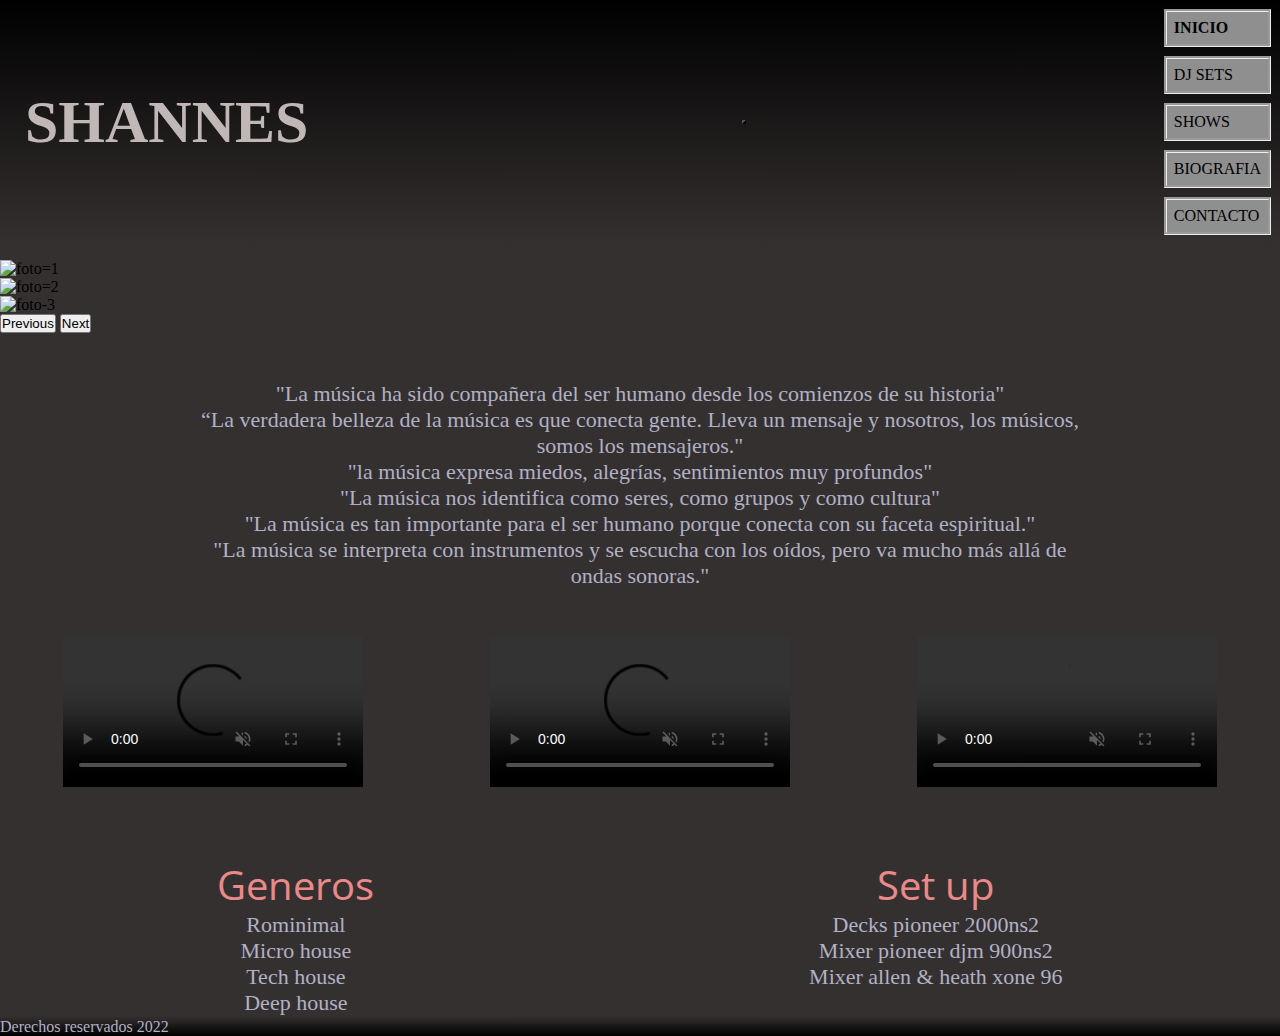
==== index.html @ ba6b16ad "anidado footer2" ====
<!DOCTYPE html>
<html lang="en">

<head>
    <meta charset="UTF-8">
    <meta http-equiv="X-UA-Compatible" content="IE=edge">
    <meta name="viewport" content="width=device-width, initial-scale=1.0">
    <meta name="keywords" content="shannes, shows, clubbing, manija, derechos">
    <meta name="description" content="Proximas presentaciones de Shannes, euro tuor por 5 paises. En cual nos vemos?">
    <link rel="shortcut icon" href="./fotos kyh/icons8-puzle-16.png">
    <script src="https://kit.fontawesome.com/7a9688fd2f.js" crossorigin="anonymous"></script>
    <link rel="stylesheet" href="https://cdnjs.cloudflare.com/ajax/libs/animate.css/4.1.1/animate.min.css" />
    <link href="https://cdn.jsdelivr.net/npm/bootstrap@5.2.0-beta1/dist/css/bootstrap.min.css" rel="stylesheet"
        integrity="sha384-0evHe/X+R7YkIZDRvuzKMRqM+OrBnVFBL6DOitfPri4tjfHxaWutUpFmBp4vmVor" crossorigin="anonymous">
    <link rel="stylesheet" href="./css/style.css">
    <title>Shannes/inicio</title>

</head>

<body>
    <!-- Barra Navegacion -->
    <header class="header">

        <nav class="navbar navbar-expand-lg bg-light ">
            <div class=" container-fluid header__navegacion ">

                <h1 class="animate__animated animate__bounce"><a class=" header__logo" href="./index.html">SHANNES</a>
                </h1>

                <button class="navbar-toggler " type="button" data-bs-toggle="collapse" data-bs-target="#navbarNav"
                    aria-controls="navbarNav" aria-expanded="false" aria-label="Toggle navigation">
                    <span class="navbar-toggler-icon "></span>
                </button>
                <div class="collapse navbar-collapse text-light header__menu row animate__animated animate__lightSpeedInRight"
                    id="navbarNav">
                    <ul class="navbar-nav header__barra">
                        <li class="header__nav-item">
                            <a class="header__nav-link header__barra--active" aria-current="page"
                                href="./index.html">INICIO</a>
                        </li>
                        <li class="header__nav-item">
                            <a class="header__nav-link " href="./djsets.html">DJ SETS</a>
                        </li>
                        <li class="header__nav-item">
                            <a class="header__nav-link " href="./shows.html">SHOWS</a>
                        </li>
                        <li class="header__nav-item">
                            <a class="header__nav-link" href="./biografia.html">BIOGRAFIA</a>
                        <li class="header__nav-item">
                            <a class="header__nav-link" href="./contacto.html">CONTACTO</a>
                        </li>
                    </ul>
                </div>
            </div>
        </nav>
    </header>


    <body>

        <main>

            <section class="container-fluid gx-0  main-index">
                <div id="carouselExampleControlsNoTouching" class="carousel slide container-fluid" data-bs-touch="false"
                    data-bs-interval="false">
                    <div class="carousel-inner">
                        <div class="carousel-item active">
                            <img src="https://res.cloudinary.com/dnrkafnkg/image/upload/v1656567245/shannes91_bxqcqs.jpg"
                                class="d-block w-100" alt="foto=1">
                        </div>
                        <div class="carousel-item">
                            <img src="https://res.cloudinary.com/dnrkafnkg/image/upload/v1656567506/shannes51_q1a0ws.jpg"
                                class="d-block w-100" alt="foto=2">
                        </div>
                        <div class="carousel-item">
                            <img src="https://res.cloudinary.com/dnrkafnkg/image/upload/v1656567294/shannrs_11_jho0bf.jpg"
                                class="d-block w-100" alt="foto-3">
                        </div>
                    </div>
                    <button class="carousel-control-prev" type="button"
                        data-bs-target="#carouselExampleControlsNoTouching" data-bs-slide="prev">
                        <span class="carousel-control-prev-icon" aria-hidden="true"></span>
                        <span class="visually-hidden">Previous</span>
                    </button>
                    <button class="carousel-control-next" type="button"
                        data-bs-target="#carouselExampleControlsNoTouching" data-bs-slide="next">
                        <span class="carousel-control-next-icon" aria-hidden="true"></span>
                        <span class="visually-hidden">Next</span>
                    </button>
                </div>
                <div class="frases">
                    <p>"La música ha sido compañera del ser humano desde los comienzos de su historia"
                        <p> “La verdadera belleza de la música es que conecta gente. Lleva un mensaje y nosotros, los
                            músicos,
                            somos los mensajeros."</p>
                        <p> "la música expresa miedos, alegrías, sentimientos muy profundos"</p>
                        <p> "La música nos identifica como seres, como grupos y como cultura"</p>
                        <p>"La música es tan importante para el ser humano porque conecta con su faceta espiritual."</p>
                        <p>
                            "La música se interpreta con instrumentos y se escucha con los oídos, pero va mucho más allá
                            de
                            ondas sonoras."
                        </p>

                </div>

                <div class="vid">
                    <video class="videos vid1" src="./videos/3f622956-ddf4-4c57-b670-3e4d97fee6c3.MP4" controls
                        muted>video1</video>
                    <video class="videos vid2" src="./videos/VIDEO-2022-04-03-04-55-09.mp4" controls
                        muted>video2</video>
                    <video class="videos vid3" src="./videos/IMG_7445.MOV" controls muted>vide3\</video>
                </div>

            </section>


            <section class="container-fluid gx-0 main-2">

                <div class="div">
                    <section class="generos">
                        <h2 class="sub-generos">Generos</h2>
                        <ul class="listgeneros">
                            <li>Rominimal</li>
                            <li>Micro house</li>
                            <li>Tech house</li>
                            <li>Deep house</li>
                        </ul>
                    </section>
                    <section class="set-up">
                        <h2 class="sub-set-up">Set up</h2>
                        <ul class="list-setup">
                            <li>Decks pioneer 2000ns2</li>
                            <li>Mixer pioneer djm 900ns2 </li>
                            <li>Mixer allen & heath xone 96</li>
                        </ul>
                    </section>
                </div>
            </section>
        </main>

        <footer class="footer">

            <section class="pie">
                <div class="derechos">
                    <i class="fa-solid fa-copyright "></i>
                    <p class="parrafo">Derechos reservados 2022</p>
                </div>
                <div class="div-redes">
                    <ul class="redes">
                        <li class="facebook"> <a class="face" href="https://www.facebook.com/fabricio.magallanes/" target="_blank"><i
                                    class="fa-brands fa-facebook-f"></i></a></li>
                        <li class="ig"> <a class="instsa" href="https://www.instagram.com/fabriciomagallanes/" target="_blank"><i
                                    class="fa-brands fa-instagram"></i></a></li>
                        <li class="soundcloud"> <a href="https://soundcloud.com/fabricio-magallanes" target="_blank"><i
                                    class="fa-brands fa-soundcloud"></i></a></li>
                    </ul>
                </div>
            </section>

        </footer>
        <script src="https://cdn.jsdelivr.net/npm/bootstrap@5.2.0-beta1/dist/js/bootstrap.bundle.min.js"
            integrity="sha384-pprn3073KE6tl6bjs2QrFaJGz5/SUsLqktiwsUTF55Jfv3qYSDhgCecCxMW52nD2" crossorigin="anonymous">
        </script>

    </body>
---- css/style.css ----
@import url("https://fonts.googleapis.com/css2?family=Open+Sans:wght@300;500&display=swap");
@import url("https://fonts.googleapis.com/css2?family=Roboto+Condensed:ital@1&display=swap");
* {
  padding: 0;
  margin: 0;
  box-sizing: border-box; }

.main-index .frases p, .main-2 .generos ul li,
.main-2 .set-up ul li, .podcast .sub-grid .descripcion, .main-bio .bio .flex-bio .bio-text, .main-contacto .contact-main .form-flex .seccform p {
  color: #b1b1c5;
  text-align: center;
  font-size: 22px;
  font-family: font-texto; }

.main-shows .section-shows .shows p, .main-shows .section-shows .shows .lista-fechas .fechas {
  color: #b1b1c5;
  font-size: 22px;
  font-family: font-texto; }

/* navbar */
.header .navbar {
  background-image: linear-gradient(180deg, black, #353030); }

.header__logo {
  padding: 25px;
  color: #c0b7b7;
  text-decoration: none;
  font-size: 60px;
  transform: skew(354deg);
  animation-name: logo;
  animation-duration: 5s;
  animation-iteration-count: infinite; }
  .header__logo:hover {
    color: #ecf6fe;
    transition: .2s;
    transform: scale(1.12); }

.header__navegacion {
  display: flex;
  flex-wrap: inherit;
  flex-direction: row;
  justify-content: space-between;
  align-items: center; }

.header__barra {
  justify-content: flex-end; }
  .header__barra li {
    background-color: #8f8f8f;
    border-style: groove;
    list-style: none;
    margin: 9px;
    padding: 7px; }
    .header__barra li a {
      color: black;
      text-decoration: none; }
    .header__barra li:hover {
      background-color: #ecf6fe;
      transition: .2s;
      transform: scale(1.12);
      color: black; }
  .header__barra--active {
    font-weight: bolder; }

.header .navbar-toggler {
  background-color: #8f8f8f; }

@media (max-width: 1024px) {
  .header__logo {
    font-size: 45px;
    padding: 10px; } }

@media (max-width: 480px) {
  .header__logo {
    font-size: 30px;
    padding: 10px; }
  .navbar-toggler {
    padding: 0px; } }

/* footer */
.footer .pie {
  display: flex;
  justify-content: space-between;
  align-items: flex-end;
  background-image: linear-gradient(0deg, black, #353030); }
  .footer .pie .derechos {
    display: flex; }
    .footer .pie .derechos .parrafo {
      color: #b1b1c5; }
    .footer .pie .derechos i {
      color: white;
      line-height: none; }
  .footer .pie .div-redes .redes {
    display: flex; }
    .footer .pie .div-redes .redes .facebook,
    .footer .pie .div-redes .redes .ig,
    .footer .pie .div-redes .redes .soundcloud {
      font-size: 25px;
      list-style: none;
      padding: 10px; }
    .footer .pie .div-redes .redes a {
      color: white; }

.facebook :hover {
  color: blue;
  transition: .2s;
  transform: scale(1.3); }

.ig :hover {
  color: #c531b3;
  transition: .2s;
  transform: scale(1.3); }

.soundcloud :hover {
  color: #f35b09;
  transition: .2s;
  transform: scale(1.3); }

@media (max-whidth: 480px) {
  .footer .pie {
    flex-direction: column;
    justify-content: center; } }

/*   main fotos y videos */
.main-index {
  background-color: #353030;
  padding-top: 1rem; }
  .main-index .vid {
    display: flex;
    justify-content: space-around;
    padding-top: 3rem;
    flex-wrap: wrap; }
  .main-index .vid video {
    max-width: 350px; }
  .main-index .frases {
    max-width: 70vw;
    margin: auto;
    padding-top: 3rem; }

/* generos y set up */
.main-2 {
  background-color: #353030; }
  .main-2 .div {
    display: flex;
    justify-content: space-around;
    flex-wrap: wrap; }
  .main-2 .generos,
  .main-2 .set-up {
    display: flex;
    flex-direction: column;
    align-items: center;
    margin-top: 70px;
    font-size: 20px; }
    .main-2 .generos h2,
    .main-2 .set-up h2 {
      font-family: "Open Sans", sans-serif;
      color: #ea8989;
      font-size: 40px;
      font-weight: 400; }
    .main-2 .generos ul li,
    .main-2 .set-up ul li {
      list-style: none; }

@media (max-width: 1024px) {
  .main-index .vid .vid1,
  .main-index .vid .vid2 {
    padding-bottom: 20px; }
  .main-index .vid .vid3 {
    display: none; }
  .main-index .frases p {
    font-size: 16px;
    margin: auto; }
  .main-2 .div .generos,
  .main-2 .div .set-up {
    margin-top: 30px; }
    .main-2 .div .generos ul li,
    .main-2 .div .set-up ul li {
      list-style: none;
      font-size: medium; } }

@media (max-width: 480px) {
  .main-index .frases {
    font-size: smaller; }
  .main-index .vid video {
    max-width: 230px; }
  .main-2 .div {
    display: flex;
    flex-direction: column; }
    .main-2 .div .generos,
    .main-2 .div .set-up {
      margin-top: 10px; }
      .main-2 .div .generos h2,
      .main-2 .div .set-up h2 {
        color: #ea8989;
        font-size: 25px; }
    .main-2 .div .set-up {
      margin-top: 40px; }
  .main-2 .listgeneros,
  .main-2 .list-setup {
    padding: 2px; }
    .main-2 .listgeneros li,
    .main-2 .list-setup li {
      font-size: smaller; }
  .fa-solid,
  .parrafo {
    display: none; } }

/* dj sets */
.podcast {
  display: grid;
  grid-template-areas: "sub-grid sub-grid sub-grid sub-grid" "sets1 sets1 sets1 sets1";
  background-color: #353030; }
  .podcast .sub-grid {
    grid-area: sub-grid; }
    .podcast .sub-grid .sub-podcast {
      font-family: "Open Sans", sans-serif;
      color: #ea8989;
      font-size: 40px;
      font-weight: 400;
      text-transform: uppercase;
      text-align: center;
      padding-bottom: 50px; }
    .podcast .sub-grid .descripcion {
      max-width: 70vw;
      padding-bottom: 50px;
      margin: auto; }
  .podcast .sets1 {
    display: grid;
    justify-content: space-around;
    grid-area: sets1;
    grid-template-areas: "p1 p2 p3 p4" "p5 p6 p7 p8"; }
    .podcast .sets1 .p1 {
      grid-area: p1;
      margin-bottom: 2rem; }
    .podcast .sets1 .p2 {
      grid-area: p2;
      margin-bottom: 2rem; }
    .podcast .sets1 .p3 {
      grid-area: p3;
      margin-bottom: 2rem; }
    .podcast .sets1 .p4 {
      grid-area: p4;
      margin-bottom: 2rem; }
    .podcast .sets1 .p5 {
      grid-area: p5;
      margin-bottom: 2rem; }
    .podcast .sets1 .p6 {
      grid-area: p6;
      margin-bottom: 2rem; }
    .podcast .sets1 .p7 {
      grid-area: p7;
      margin-bottom: 2rem; }
    .podcast .sets1 .p8 {
      grid-area: p8;
      margin-bottom: 2rem; }
    .podcast .sets1 h5 {
      color: #9e6868e6;
      text-align: center; }
      .podcast .sets1 h5:hover {
        color: #ea8989; }
    .podcast .sets1 iframe {
      max-width: 250px;
      max-height: 300px;
      margin: 10px;
      -webkit-box-shadow: 0px 0px 0px -px #a3a3d6;
      -moz-box-shadow: 0px 0px 0px -8px #a3a3d6;
      box-shadow: 10px 10px 40px -8px #91919e; }
      .podcast .sets1 iframe:hover {
        filter: grayscale(70%);
        transition: .2s;
        transform: scale(1.12); }

@media (max-width: 1024px) {
  .podcast {
    display: grid;
    grid-template-areas: "sub-grid sub-grid sub-grid sub-grid" "sets1 sets1 sets1 sets1";
    background-color: #353030; }
    .podcast .sub-grid {
      grid-area: sub-grid; }
    .podcast .sets1 {
      display: grid;
      justify-content: space-around;
      grid-area: sets1;
      grid-template-areas: "p1 p2 " "p3 p4" "p5 p6" "p7 p8"; }
      .podcast .sets1 .p1 {
        grid-area: p1; }
      .podcast .sets1 .p2 {
        grid-area: p2; }
      .podcast .sets1 .p3 {
        grid-area: p3; }
      .podcast .sets1 .p4 {
        grid-area: p4; }
      .podcast .sets1 .p5 {
        grid-area: p5; }
      .podcast .sets1 .p6 {
        grid-area: p6; }
      .podcast .sets1 .p7 {
        grid-area: p7; }
      .podcast .sets1 .p8 {
        grid-area: p8; }
      .podcast .sets1 h5 {
        color: #b1b1c5;
        text-align: center; } }

@media (max-width: 480px) {
  .podcast {
    display: grid;
    grid-template-areas: "sub-grid sub-grid sub-grid sub-grid" "sets1 sets1 sets1 sets1";
    background-color: #353030; }
    .podcast .sub-grid {
      grid-area: sub-grid; }
      .podcast .sub-grid .sub-podcast {
        font-size: 25px;
        padding-bottom: 10px; }
      .podcast .sub-grid .descripcion {
        font-size: smaller;
        padding-bottom: 25px; }
    .podcast .sets1 {
      display: grid;
      justify-content: space-around;
      grid-area: sets1;
      grid-template-areas: "p1" "p2" "p3" "p4" "p5" "p6" "p7" "p8"; }
      .podcast .sets1 .p1 {
        grid-area: p1; }
      .podcast .sets1 .p2 {
        grid-area: p2; }
      .podcast .sets1 .p3 {
        grid-area: p3; }
      .podcast .sets1 .p4 {
        grid-area: p4; }
      .podcast .sets1 .p5 {
        grid-area: p5; }
      .podcast .sets1 .p6 {
        grid-area: p6; }
      .podcast .sets1 .p7 {
        grid-area: p7; }
      .podcast .sets1 .p8 {
        grid-area: p8; }
      .podcast .sets1 h5 {
        font-size: 16px; } }

/* proximos shows */
.main-shows {
  background-color: #353030; }
  .main-shows .section-shows {
    background-image: url("../fotos-kyh/9FAEAE73-C4B5-4DF0-9DA1-9B4D6CDE81ED.JPG");
    background-color: #484747;
    background-blend-mode: soft-light;
    background-position: center;
    background-repeat: no-repeat;
    background-size: cover;
    height: 80vh;
    border-radius: 50px; }
    .main-shows .section-shows .shows {
      display: flex;
      flex-direction: column;
      padding-top: 30px;
      justify-content: flex-start;
      max-width: 57vw;
      text-align: center; }
      .main-shows .section-shows .shows .show-title {
        font-weight: 400;
        font-family: "Open Sans", sans-serif;
        color: #ea8989;
        font-size: 40px;
        margin-bottom: 20px; }
      .main-shows .section-shows .shows p {
        margin-bottom: 20px; }
      .main-shows .section-shows .shows .lista-fechas {
        padding: 0; }
        .main-shows .section-shows .shows .lista-fechas .fechas {
          list-style: none;
          margin-bottom: 20px; }

@media (max-width: 1024px) {
  .main-shows .section-shows {
    max-width: 90vw; }
    .main-shows .section-shows .shows {
      display: flex;
      flex-direction: column;
      max-width: none;
      text-align: center; } }

@media (max-width: 500px) {
  .main-shows .section-shows .shows {
    display: flex;
    flex-direction: column;
    max-width: none;
    text-align: center;
    max-width: 85vw; }
    .main-shows .section-shows .shows .show-title {
      font-size: 20px; }
    .main-shows .section-shows .shows p {
      font-size: 14px; }
    .main-shows .section-shows .shows .lista-fechas .fechas {
      font-size: 14px; } }

/* }biografia */
.main-bio {
  background-color: #353030; }
  .main-bio .bio {
    background-image: url("../fotos-kyh/shannes222.jpg");
    background-color: #484747;
    background-blend-mode: soft-light;
    background-position: center;
    background-repeat: no-repeat;
    background-size: cover;
    height: 80vh;
    border-radius: 50px; }
    .main-bio .bio .flex-bio {
      display: flex;
      flex-direction: column;
      max-width: 57vw;
      margin-left: 33vw; }
      .main-bio .bio .flex-bio .bio-title {
        font-family: "Open Sans", sans-serif;
        color: #ea8989;
        font-size: 40px;
        font-weight: 400;
        text-align: center;
        padding: 1rem; }

@media (max-width: 1024px) {
  .main-bio .bio {
    max-width: 90vw; }
    .main-bio .bio .flex-bio {
      margin: auto;
      max-width: auto;
      max-width: 90vw; }
      .main-bio .bio .flex-bio .bio-text {
        font-size: 18px; } }

@media (max-width: 480px) {
  .main-bio .bio .flex-bio .bio-title {
    font-size: 22px; }
  .main-bio .bio .flex-bio .bio-text {
    font-size: 16px; } }

/*  formulario de contacto */
.main-contacto .contact-main {
  background-color: #353030;
  grid-area: main;
  padding-top: 3rem;
  padding-bottom: 3rem; }
  .main-contacto .contact-main .form-flex {
    display: flex;
    align-content: space-between;
    justify-content: space-evenly;
    align-items: center;
    flex-direction: row-reverse; }
    .main-contacto .contact-main .form-flex .seccform {
      display: flex;
      flex-direction: column;
      align-items: center; }
      .main-contacto .contact-main .form-flex .seccform .contrataciones {
        font-weight: 400;
        font-family: "Open Sans", sans-serif;
        color: #ea8989;
        font-size: 40px;
        color: #ea8989;
        text-transform: uppercase;
        margin-bottom: 2rem; }
      .main-contacto .contact-main .form-flex .seccform p {
        max-width: 50vw; }
      .main-contacto .contact-main .form-flex .seccform .formulario textarea {
        color: black;
        background-color: #8f8f8f;
        margin-top: 1rem;
        border-radius: 1rem;
        font-weight: bold;
        max-width: 402px;
        max-height: 256px;
        text-align: center; }
      .main-contacto .contact-main .form-flex .seccform .form {
        display: flex;
        flex-direction: column;
        align-items: center; }
      .main-contacto .contact-main .form-flex .seccform .relleno {
        background-color: #8f8f8f;
        border-radius: 8px;
        max-height: 30px;
        max-width: 200px;
        margin: 1rem;
        font-size: 1.2rem;
        font-weight: bold;
        text-align: center; }
      .main-contacto .contact-main .form-flex .seccform .envio {
        display: flex;
        flex-direction: row;
        flex-wrap: wrap;
        margin-top: 1rem;
        justify-content: space-evenly;
        align-items: center; }
        .main-contacto .contact-main .form-flex .seccform .envio .check .checkbox {
          background-color: #353030; }
      .main-contacto .contact-main .form-flex .seccform .enviar {
        border-radius: 1rem;
        margin-left: 9rem;
        background-color: #8f8f8f;
        max-width: 6rem;
        align-items: center;
        padding: 8px; }
        .main-contacto .contact-main .form-flex .seccform .enviar :hover {
          background-color: white; }
    .main-contacto .contact-main .form-flex .fotoform {
      max-width: 400px; }
    .main-contacto .contact-main .form-flex .span {
      color: #b1b1c5;
      text-transform: capitalize; }

@media (max-width: 1024px) {
  .main-contacto .contact-main .form-flex {
    justify-content: center; }
    .main-contacto .contact-main .form-flex .fotoform {
      display: none; }
    .main-contacto .contact-main .form-flex .seccform p {
      max-width: 70vw; } }

@media (max-width: 480px) {
  .main-contacto .contact-main .form-flex .seccform .formulario textarea {
    color: black;
    background-color: #8f8f8f;
    margin-top: 1rem;
    border-radius: 1rem;
    font-weight: bolder;
    max-width: 200px;
    max-height: 200px; }
  .main-contacto .contact-main .form-flex .seccform p {
    max-width: 70vw; }
  .main-contacto .contact-main .form-flex .seccform .contrataciones {
    font-size: 25px; } }

/* Animaciones */
/*QUERYS MOBILE  */
/* QUERY TABLET */
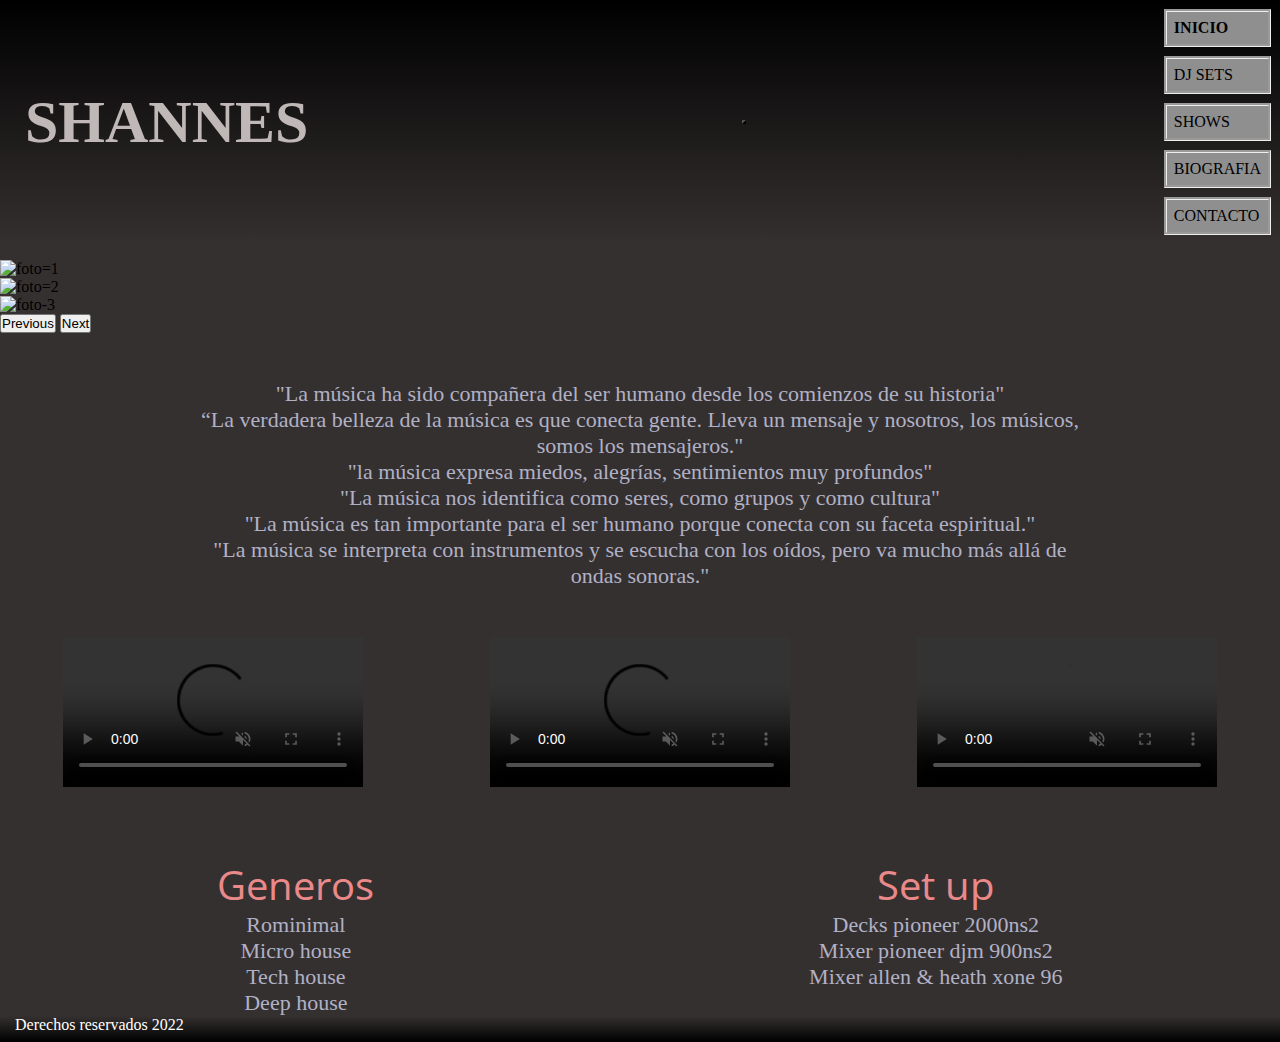
==== commit 2abb0047: "cambio foto index" ====
--- a/index.html
+++ b/index.html
@@ -73,7 +73,7 @@
                                 class="d-block w-100" alt="foto=2">
                         </div>
                         <div class="carousel-item">
-                            <img src="https://res.cloudinary.com/dnrkafnkg/image/upload/v1656567294/shannrs_11_jho0bf.jpg"
+                            <img src="https://res.cloudinary.com/dnrkafnkg/image/upload/v1656570703/shannes31_mdihsd.jpg"
                                 class="d-block w-100" alt="foto-3">
                         </div>
                     </div>
--- a/css/style.css
+++ b/css/style.css
@@ -83,37 +83,40 @@
   align-items: flex-end;
   background-image: linear-gradient(0deg, black, #353030); }
   .footer .pie .derechos {
-    display: flex; }
-    .footer .pie .derechos .parrafo {
-      color: #b1b1c5; }
+    display: flex;
+    padding-left: 10px; }
+    .footer .pie .derechos p {
+      color: white;
+      margin-left: 5px;
+      margin-bottom: 8px; }
     .footer .pie .derechos i {
       color: white;
-      line-height: none; }
-  .footer .pie .div-redes .redes {
-    display: flex; }
-    .footer .pie .div-redes .redes .facebook,
-    .footer .pie .div-redes .redes .ig,
-    .footer .pie .div-redes .redes .soundcloud {
-      font-size: 25px;
-      list-style: none;
-      padding: 10px; }
-    .footer .pie .div-redes .redes a {
-      color: white; }
-
-.facebook :hover {
-  color: blue;
-  transition: .2s;
-  transform: scale(1.3); }
-
-.ig :hover {
-  color: #c531b3;
-  transition: .2s;
-  transform: scale(1.3); }
-
-.soundcloud :hover {
-  color: #f35b09;
-  transition: .2s;
-  transform: scale(1.3); }
+      line-height: inherit;
+      margin-bottom: 8px; }
+  .footer .pie .div-redes {
+    padding-right: 10px; }
+    .footer .pie .div-redes .redes {
+      display: flex;
+      margin-bottom: 0px; }
+      .footer .pie .div-redes .redes .facebook,
+      .footer .pie .div-redes .redes .ig,
+      .footer .pie .div-redes .redes .soundcloud {
+        font-size: 25px;
+        list-style: none;
+        padding: 10px; }
+        .footer .pie .div-redes .redes .facebook :hover,
+        .footer .pie .div-redes .redes .ig :hover,
+        .footer .pie .div-redes .redes .soundcloud :hover {
+          transform: scale(1.3);
+          transition: .2s; }
+      .footer .pie .div-redes .redes .facebook :hover {
+        color: blue; }
+      .footer .pie .div-redes .redes .ig :hover {
+        color: #c531b3; }
+      .footer .pie .div-redes .redes .soundcloud :hover {
+        color: #f35b09; }
+      .footer .pie .div-redes .redes a {
+        color: white; }
 
 @media (max-whidth: 480px) {
   .footer .pie {
@@ -484,6 +487,9 @@
         max-width: 402px;
         max-height: 256px;
         text-align: center; }
+        .main-contacto .contact-main .form-flex .seccform .formulario textarea :hover {
+          transition: .2s;
+          transform: scale(1.12); }
       .main-contacto .contact-main .form-flex .seccform .form {
         display: flex;
         flex-direction: column;
@@ -494,27 +500,21 @@
         max-height: 30px;
         max-width: 200px;
         margin: 1rem;
-        font-size: 1.2rem;
-        font-weight: bold;
+        font-weight: 600;
         text-align: center; }
-      .main-contacto .contact-main .form-flex .seccform .envio {
-        display: flex;
-        flex-direction: row;
-        flex-wrap: wrap;
-        margin-top: 1rem;
-        justify-content: space-evenly;
-        align-items: center; }
-        .main-contacto .contact-main .form-flex .seccform .envio .check .checkbox {
+        .main-contacto .contact-main .form-flex .seccform .relleno :hover {
+          transition: .2s;
+          transform: scale(1.12); }
+      .main-contacto .contact-main .form-flex .seccform .check {
+        margin-top: 10px; }
+        .main-contacto .contact-main .form-flex .seccform .check .checkbox {
           background-color: #353030; }
       .main-contacto .contact-main .form-flex .seccform .enviar {
-        border-radius: 1rem;
-        margin-left: 9rem;
         background-color: #8f8f8f;
-        max-width: 6rem;
-        align-items: center;
-        padding: 8px; }
-        .main-contacto .contact-main .form-flex .seccform .enviar :hover {
-          background-color: white; }
+        border-style: groove;
+        list-style: none;
+        margin-left: 80px;
+        padding: 7px; }
     .main-contacto .contact-main .form-flex .fotoform {
       max-width: 400px; }
     .main-contacto .contact-main .form-flex .span {
@@ -530,18 +530,20 @@
       max-width: 70vw; } }
 
 @media (max-width: 480px) {
+  .main-contacto .contact-main .form-flex .seccform .contrataciones {
+    font-size: 25px; }
+  .main-contacto .contact-main .form-flex .seccform p {
+    font-size: 16px; }
   .main-contacto .contact-main .form-flex .seccform .formulario textarea {
     color: black;
     background-color: #8f8f8f;
     margin-top: 1rem;
     border-radius: 1rem;
-    font-weight: bolder;
+    font-weight: 600;
     max-width: 200px;
     max-height: 200px; }
-  .main-contacto .contact-main .form-flex .seccform p {
-    max-width: 70vw; }
-  .main-contacto .contact-main .form-flex .seccform .contrataciones {
-    font-size: 25px; } }
+  .main-contacto .contact-main .form-flex .seccform .formulario .check .enviar {
+    margin-left: 0px; } }
 
 /* Animaciones */
 /*QUERYS MOBILE  */
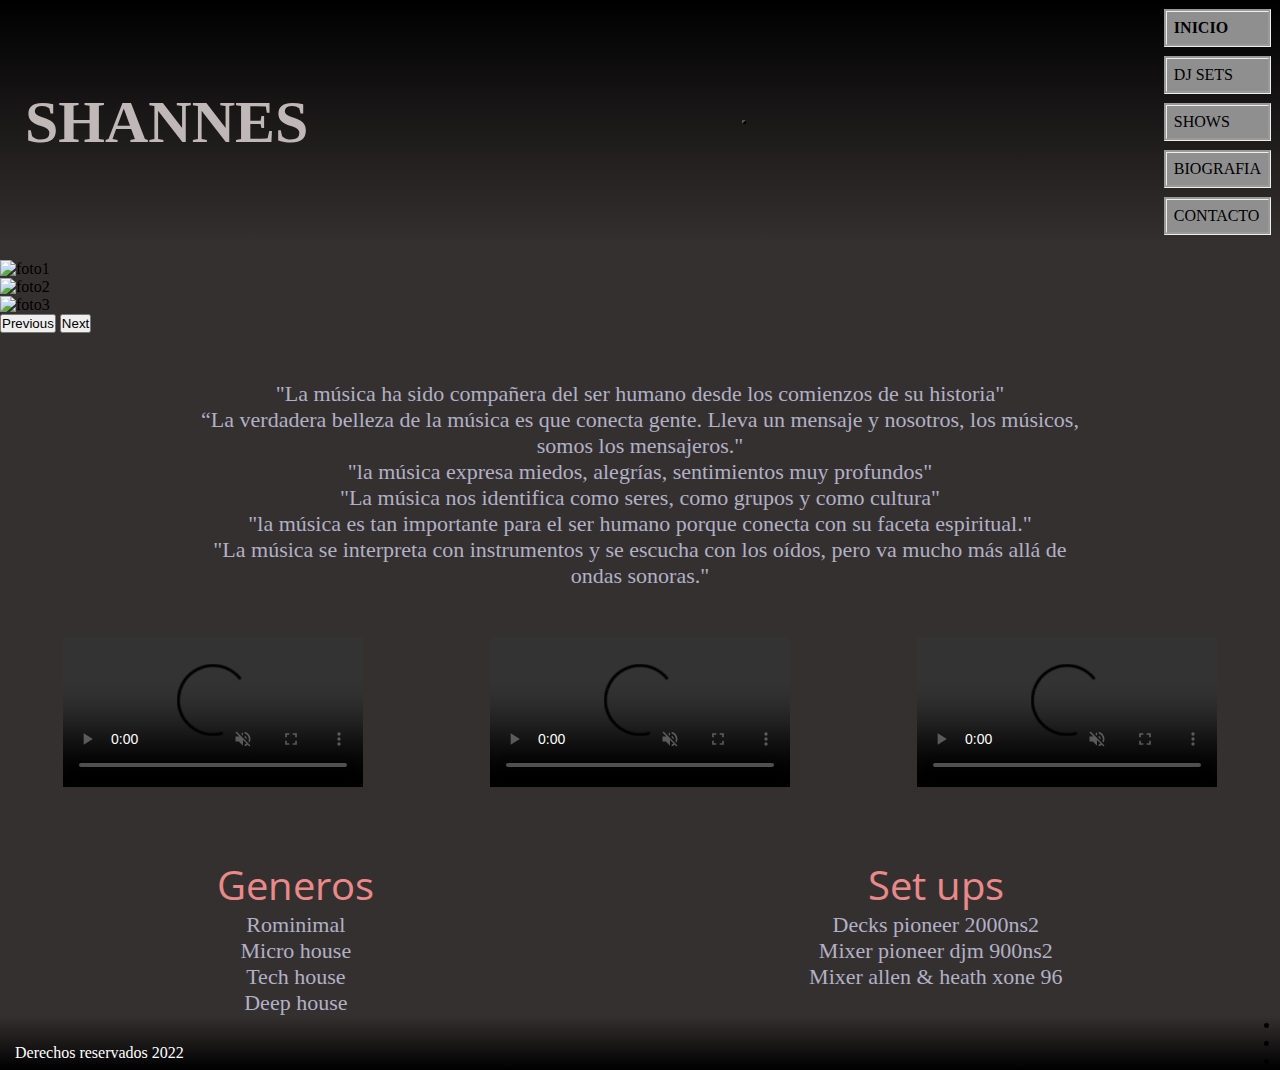
==== commit e071d30d: "Update index.html" ====
--- a/index.html
+++ b/index.html
@@ -5,11 +5,11 @@
     <meta charset="UTF-8">
     <meta http-equiv="X-UA-Compatible" content="IE=edge">
     <meta name="viewport" content="width=device-width, initial-scale=1.0">
-    <meta name="keywords" content="shannes, shows, clubbing, manija, derechos">
-    <meta name="description" content="Proximas presentaciones de Shannes, euro tuor por 5 paises. En cual nos vemos?">
+    <meta name="keywords" content="shannes, musica, generos, house. rominimal, mixer, pioneer">
+    <meta name="description" content="La música ha sido compañera del ser humano desde los comienzos de su historia La verdadera belleza de la música es que conecta gente. Lleva un mensaje y nosotros, los músicos,
+    somos los mensajeros. la música expresa miedos, alegrías, sentimientos muy profundos">
     <link rel="shortcut icon" href="./fotos kyh/icons8-puzle-16.png">
     <script src="https://kit.fontawesome.com/7a9688fd2f.js" crossorigin="anonymous"></script>
-    <link rel="stylesheet" href="https://cdnjs.cloudflare.com/ajax/libs/animate.css/4.1.1/animate.min.css" />
     <link href="https://cdn.jsdelivr.net/npm/bootstrap@5.2.0-beta1/dist/css/bootstrap.min.css" rel="stylesheet"
         integrity="sha384-0evHe/X+R7YkIZDRvuzKMRqM+OrBnVFBL6DOitfPri4tjfHxaWutUpFmBp4vmVor" crossorigin="anonymous">
     <link rel="stylesheet" href="./css/style.css">
@@ -17,32 +17,30 @@
 
 </head>
 
+
 <body>
-    <!-- Barra Navegacion -->
     <header class="header">
 
         <nav class="navbar navbar-expand-lg bg-light ">
             <div class=" container-fluid header__navegacion ">
 
-                <h1 class="animate__animated animate__bounce"><a class=" header__logo" href="./index.html">SHANNES</a>
-                </h1>
+                <h1><a class="header__logo" href="./index.html">SHANNES</a></h1>
 
                 <button class="navbar-toggler " type="button" data-bs-toggle="collapse" data-bs-target="#navbarNav"
                     aria-controls="navbarNav" aria-expanded="false" aria-label="Toggle navigation">
                     <span class="navbar-toggler-icon "></span>
                 </button>
-                <div class="collapse navbar-collapse text-light header__menu row animate__animated animate__lightSpeedInRight"
-                    id="navbarNav">
+                <div class="collapse navbar-collapse text-light header__menu row " id="navbarNav">
                     <ul class="navbar-nav header__barra">
                         <li class="header__nav-item">
                             <a class="header__nav-link header__barra--active" aria-current="page"
                                 href="./index.html">INICIO</a>
                         </li>
                         <li class="header__nav-item">
-                            <a class="header__nav-link " href="./djsets.html">DJ SETS</a>
+                            <a class="header__nav-link" href="./djsets.html">DJ SETS</a>
                         </li>
                         <li class="header__nav-item">
-                            <a class="header__nav-link " href="./shows.html">SHOWS</a>
+                            <a class="header__nav-link" href="./shows.html">SHOWS</a>
                         </li>
                         <li class="header__nav-item">
                             <a class="header__nav-link" href="./biografia.html">BIOGRAFIA</a>
@@ -53,114 +51,100 @@
                 </div>
             </div>
         </nav>
+
     </header>
+    <main>
+        <section class="container-fluid gx-0  main-index">
+            <div id="carouselExampleControls" class="carousel slide" data-bs-ride="carousel">
+                <div class="carousel-inner">
+                  <div class="carousel-item active">
+                    <img src="https://res.cloudinary.com/dnrkafnkg/image/upload/v1656571311/shannes91_p2ndi7.jpg" class="d-block w-100" alt="foto1">
+                  </div>
+                  <div class="carousel-item">
+                    <img src="https://res.cloudinary.com/dnrkafnkg/image/upload/v1656571365/shannes51_cti3gw.jpg" class="d-block w-100" alt="foto2">
+                  </div>
+                  <div class="carousel-item">
+                    <img src="https://res.cloudinary.com/dnrkafnkg/image/upload/v1658522610/shannes31_ycyanr.jpg" class="d-block w-100" alt="foto3">
+                  </div>
+                </div>
+                <button class="carousel-control-prev" type="button" data-bs-target="#carouselExampleControls" data-bs-slide="prev">
+                  <span class="carousel-control-prev-icon" aria-hidden="true"></span>
+                  <span class="visually-hidden">Previous</span>
+                </button>
+                <button class="carousel-control-next" type="button" data-bs-target="#carouselExampleControls" data-bs-slide="next">
+                  <span class="carousel-control-next-icon" aria-hidden="true"></span>
+                  <span class="visually-hidden">Next</span>
+                </button>
+              </div>
+         
+            <div class="frases">
+                <p>"La música ha sido compañera del ser humano desde los comienzos de su historia"<br>
+                    “La verdadera belleza de la música es que conecta gente. Lleva un mensaje y nosotros, los músicos,
+                    somos los mensajeros."<br>
+                    "la música expresa miedos, alegrías, sentimientos muy profundos"<br>
+                    "La música nos identifica como seres, como grupos y como cultura"<br>
+                    "la música es tan importante para el ser humano porque conecta con su faceta espiritual." <br>
+                    "La música se interpreta con instrumentos y se escucha con los oídos, pero va mucho más allá de
+                    ondas sonoras."</p>
+            </div>
+            <div class="vid">
+                <video class="videos" src="./videos/3f622956-ddf4-4c57-b670-3e4d97fee6c3.MP4" controls autoplay
+                    muted>video1</video>
+                <video class="videos" src="./videos/VIDEO-2022-04-03-04-55-09.mp4" controls autoplay
+                    muted>video2</video>
+                <video class="videos" src="./videos/IMG_7445.MOV" controls autoplay muted>vide3\</video>
+            </div>
+
+        </section>
 
 
-    <body>
+        <section class="container-fluid gx-0 main-2">
 
-        <main>
+            <div class="div">
+                
+                <section class="generos">
+                    <h2 class="sub-generos">Generos</h2>
+                    <ul class="listgeneros">
+                        <li>Rominimal</li>
+                        <li>Micro house</lie>
+                        <li>Tech house</li>
+                        <li>Deep house</li>
+                    </ul>
+                </section>
+                <section class="set-up">
+                    <h2 class="sub-set-up">Set ups</h2>
+                    <ul class="list-setup">
+                        <li>Decks pioneer 2000ns2</listyle=>
+                        <li>Mixer pioneer djm 900ns2 </li>
+                        <li>Mixer allen & heath xone 96</li>
+                    </ul>
+                </section>
+            </div>
+        </section>
+    </main>
 
-            <section class="container-fluid gx-0  main-index">
-                <div id="carouselExampleControlsNoTouching" class="carousel slide container-fluid" data-bs-touch="false"
-                    data-bs-interval="false">
-                    <div class="carousel-inner">
-                        <div class="carousel-item active">
-                            <img src="https://res.cloudinary.com/dnrkafnkg/image/upload/v1656567245/shannes91_bxqcqs.jpg"
-                                class="d-block w-100" alt="foto=1">
-                        </div>
-                        <div class="carousel-item">
-                            <img src="https://res.cloudinary.com/dnrkafnkg/image/upload/v1656567506/shannes51_q1a0ws.jpg"
-                                class="d-block w-100" alt="foto=2">
-                        </div>
-                        <div class="carousel-item">
-                            <img src="https://res.cloudinary.com/dnrkafnkg/image/upload/v1656570703/shannes31_mdihsd.jpg"
-                                class="d-block w-100" alt="foto-3">
-                        </div>
-                    </div>
-                    <button class="carousel-control-prev" type="button"
-                        data-bs-target="#carouselExampleControlsNoTouching" data-bs-slide="prev">
-                        <span class="carousel-control-prev-icon" aria-hidden="true"></span>
-                        <span class="visually-hidden">Previous</span>
-                    </button>
-                    <button class="carousel-control-next" type="button"
-                        data-bs-target="#carouselExampleControlsNoTouching" data-bs-slide="next">
-                        <span class="carousel-control-next-icon" aria-hidden="true"></span>
-                        <span class="visually-hidden">Next</span>
-                    </button>
-                </div>
-                <div class="frases">
-                    <p>"La música ha sido compañera del ser humano desde los comienzos de su historia"
-                        <p> “La verdadera belleza de la música es que conecta gente. Lleva un mensaje y nosotros, los
-                            músicos,
-                            somos los mensajeros."</p>
-                        <p> "la música expresa miedos, alegrías, sentimientos muy profundos"</p>
-                        <p> "La música nos identifica como seres, como grupos y como cultura"</p>
-                        <p>"La música es tan importante para el ser humano porque conecta con su faceta espiritual."</p>
-                        <p>
-                            "La música se interpreta con instrumentos y se escucha con los oídos, pero va mucho más allá
-                            de
-                            ondas sonoras."
-                        </p>
+    <footer class="footer">
 
-                </div>
+        <div class="pie">
+            <div class="derechos">
+                <i class="fa-solid fa-copyright"></i>
+                <p class="parrafo">Derechos reservados 2022</p>
+            </div>
+            <div>
+                <ul class="redes">
+                    <li class="facebook"> <a href="https://www.facebook.com/fabricio.magallanes/" target="_blank"><i
+                                class="fa-brands fa-facebook-f"></i></a></li>
+                    <li class="ig"> <a href="https://www.instagram.com/fabriciomagallanes/" target="_blank"><i
+                                class="fa-brands fa-instagram"></i></a></li>
+                    <li class="soundcloud"> <a href="https://soundcloud.com/fabricio-magallanes" target="_blank"><i
+                                class="fa-brands fa-soundcloud"></i></a></li>
+                </ul>
+            </div>
+        </div>
 
-                <div class="vid">
-                    <video class="videos vid1" src="./videos/3f622956-ddf4-4c57-b670-3e4d97fee6c3.MP4" controls
-                        muted>video1</video>
-                    <video class="videos vid2" src="./videos/VIDEO-2022-04-03-04-55-09.mp4" controls
-                        muted>video2</video>
-                    <video class="videos vid3" src="./videos/IMG_7445.MOV" controls muted>vide3\</video>
-                </div>
+    </footer>
+    <script src="https://cdn.jsdelivr.net/npm/bootstrap@5.2.0-beta1/dist/js/bootstrap.bundle.min.js"
+        integrity="sha384-pprn3073KE6tl6bjs2QrFaJGz5/SUsLqktiwsUTF55Jfv3qYSDhgCecCxMW52nD2" crossorigin="anonymous">
+    </script>
 
-            </section>
-
-
-            <section class="container-fluid gx-0 main-2">
-
-                <div class="div">
-                    <section class="generos">
-                        <h2 class="sub-generos">Generos</h2>
-                        <ul class="listgeneros">
-                            <li>Rominimal</li>
-                            <li>Micro house</li>
-                            <li>Tech house</li>
-                            <li>Deep house</li>
-                        </ul>
-                    </section>
-                    <section class="set-up">
-                        <h2 class="sub-set-up">Set up</h2>
-                        <ul class="list-setup">
-                            <li>Decks pioneer 2000ns2</li>
-                            <li>Mixer pioneer djm 900ns2 </li>
-                            <li>Mixer allen & heath xone 96</li>
-                        </ul>
-                    </section>
-                </div>
-            </section>
-        </main>
-
-        <footer class="footer">
-
-            <section class="pie">
-                <div class="derechos">
-                    <i class="fa-solid fa-copyright "></i>
-                    <p class="parrafo">Derechos reservados 2022</p>
-                </div>
-                <div class="div-redes">
-                    <ul class="redes">
-                        <li class="facebook"> <a class="face" href="https://www.facebook.com/fabricio.magallanes/" target="_blank"><i
-                                    class="fa-brands fa-facebook-f"></i></a></li>
-                        <li class="ig"> <a class="instsa" href="https://www.instagram.com/fabriciomagallanes/" target="_blank"><i
-                                    class="fa-brands fa-instagram"></i></a></li>
-                        <li class="soundcloud"> <a href="https://soundcloud.com/fabricio-magallanes" target="_blank"><i
-                                    class="fa-brands fa-soundcloud"></i></a></li>
-                    </ul>
-                </div>
-            </section>
-
-        </footer>
-        <script src="https://cdn.jsdelivr.net/npm/bootstrap@5.2.0-beta1/dist/js/bootstrap.bundle.min.js"
-            integrity="sha384-pprn3073KE6tl6bjs2QrFaJGz5/SUsLqktiwsUTF55Jfv3qYSDhgCecCxMW52nD2" crossorigin="anonymous">
-        </script>
-
-    </body>+</body>--- a/css/style.css
+++ b/css/style.css
@@ -6,7 +6,7 @@
   box-sizing: border-box; }
 
 .main-index .frases p, .main-2 .generos ul li,
-.main-2 .set-up ul li, .podcast .sub-grid .descripcion, .main-bio .bio .flex-bio .bio-text, .main-contacto .contact-main .form-flex .seccform p {
+.main-2 .set-up ul li, .podcast .sub-grid .descripcion, .main-bio .bio .flex-bio .bio-text, .main-contacto .contact-main .seccform p {
   color: #b1b1c5;
   text-align: center;
   font-size: 22px;
@@ -453,32 +453,32 @@
     font-size: 16px; } }
 
 /*  formulario de contacto */
-.main-contacto .contact-main {
-  background-color: #353030;
-  grid-area: main;
-  padding-top: 3rem;
-  padding-bottom: 3rem; }
-  .main-contacto .contact-main .form-flex {
-    display: flex;
-    align-content: space-between;
-    justify-content: space-evenly;
-    align-items: center;
-    flex-direction: row-reverse; }
-    .main-contacto .contact-main .form-flex .seccform {
+.main-contacto {
+  background-color: #353030; }
+  .main-contacto .contact-main {
+    background-image: url("../../fotos-kyh/MAT09485.JPG");
+    background-color: #484747;
+    background-blend-mode: soft-light;
+    background-position: center;
+    background-repeat: no-repeat;
+    background-size: cover;
+    border-radius: 50px; }
+    .main-contacto .contact-main .seccform {
       display: flex;
       flex-direction: column;
       align-items: center; }
-      .main-contacto .contact-main .form-flex .seccform .contrataciones {
+      .main-contacto .contact-main .seccform .contrataciones {
         font-weight: 400;
         font-family: "Open Sans", sans-serif;
         color: #ea8989;
         font-size: 40px;
         color: #ea8989;
         text-transform: uppercase;
-        margin-bottom: 2rem; }
-      .main-contacto .contact-main .form-flex .seccform p {
+        margin-bottom: 2rem;
+        padding-top: 10px; }
+      .main-contacto .contact-main .seccform p {
         max-width: 50vw; }
-      .main-contacto .contact-main .form-flex .seccform .formulario textarea {
+      .main-contacto .contact-main .seccform .formulario textarea {
         color: black;
         background-color: #8f8f8f;
         margin-top: 1rem;
@@ -487,14 +487,17 @@
         max-width: 402px;
         max-height: 256px;
         text-align: center; }
-        .main-contacto .contact-main .form-flex .seccform .formulario textarea :hover {
+        .main-contacto .contact-main .seccform .formulario textarea:hover {
+          background-color: #ecf6fe;
           transition: .2s;
-          transform: scale(1.12); }
-      .main-contacto .contact-main .form-flex .seccform .form {
+          transform: scale(1.12);
+          color: black; }
+      .main-contacto .contact-main .seccform .form {
         display: flex;
         flex-direction: column;
-        align-items: center; }
-      .main-contacto .contact-main .form-flex .seccform .relleno {
+        align-items: center;
+        padding-bottom: 10px; }
+      .main-contacto .contact-main .seccform .relleno {
         background-color: #8f8f8f;
         border-radius: 8px;
         max-height: 30px;
@@ -502,39 +505,40 @@
         margin: 1rem;
         font-weight: 600;
         text-align: center; }
-        .main-contacto .contact-main .form-flex .seccform .relleno :hover {
+        .main-contacto .contact-main .seccform .relleno:hover {
+          background-color: #ecf6fe;
           transition: .2s;
-          transform: scale(1.12); }
-      .main-contacto .contact-main .form-flex .seccform .check {
+          transform: scale(1.12);
+          color: black; }
+      .main-contacto .contact-main .seccform .check {
         margin-top: 10px; }
-        .main-contacto .contact-main .form-flex .seccform .check .checkbox {
+        .main-contacto .contact-main .seccform .check .checkbox {
           background-color: #353030; }
-      .main-contacto .contact-main .form-flex .seccform .enviar {
+      .main-contacto .contact-main .seccform .enviar {
         background-color: #8f8f8f;
         border-style: groove;
         list-style: none;
         margin-left: 80px;
         padding: 7px; }
-    .main-contacto .contact-main .form-flex .fotoform {
-      max-width: 400px; }
-    .main-contacto .contact-main .form-flex .span {
+        .main-contacto .contact-main .seccform .enviar:hover {
+          background-color: #ecf6fe;
+          transition: .2s;
+          transform: scale(1.12);
+          color: black; }
+    .main-contacto .contact-main .span {
       color: #b1b1c5;
       text-transform: capitalize; }
 
 @media (max-width: 1024px) {
-  .main-contacto .contact-main .form-flex {
-    justify-content: center; }
-    .main-contacto .contact-main .form-flex .fotoform {
-      display: none; }
-    .main-contacto .contact-main .form-flex .seccform p {
-      max-width: 70vw; } }
+  .main-contacto .contact-main .seccform p {
+    max-width: 70vw; } }
 
 @media (max-width: 480px) {
-  .main-contacto .contact-main .form-flex .seccform .contrataciones {
+  .main-contacto .contact-main .seccform .contrataciones {
     font-size: 25px; }
-  .main-contacto .contact-main .form-flex .seccform p {
+  .main-contacto .contact-main .seccform p {
     font-size: 16px; }
-  .main-contacto .contact-main .form-flex .seccform .formulario textarea {
+  .main-contacto .contact-main .seccform .formulario textarea {
     color: black;
     background-color: #8f8f8f;
     margin-top: 1rem;
@@ -542,7 +546,7 @@
     font-weight: 600;
     max-width: 200px;
     max-height: 200px; }
-  .main-contacto .contact-main .form-flex .seccform .formulario .check .enviar {
+  .main-contacto .contact-main .seccform .formulario .check .enviar {
     margin-left: 0px; } }
 
 /* Animaciones */
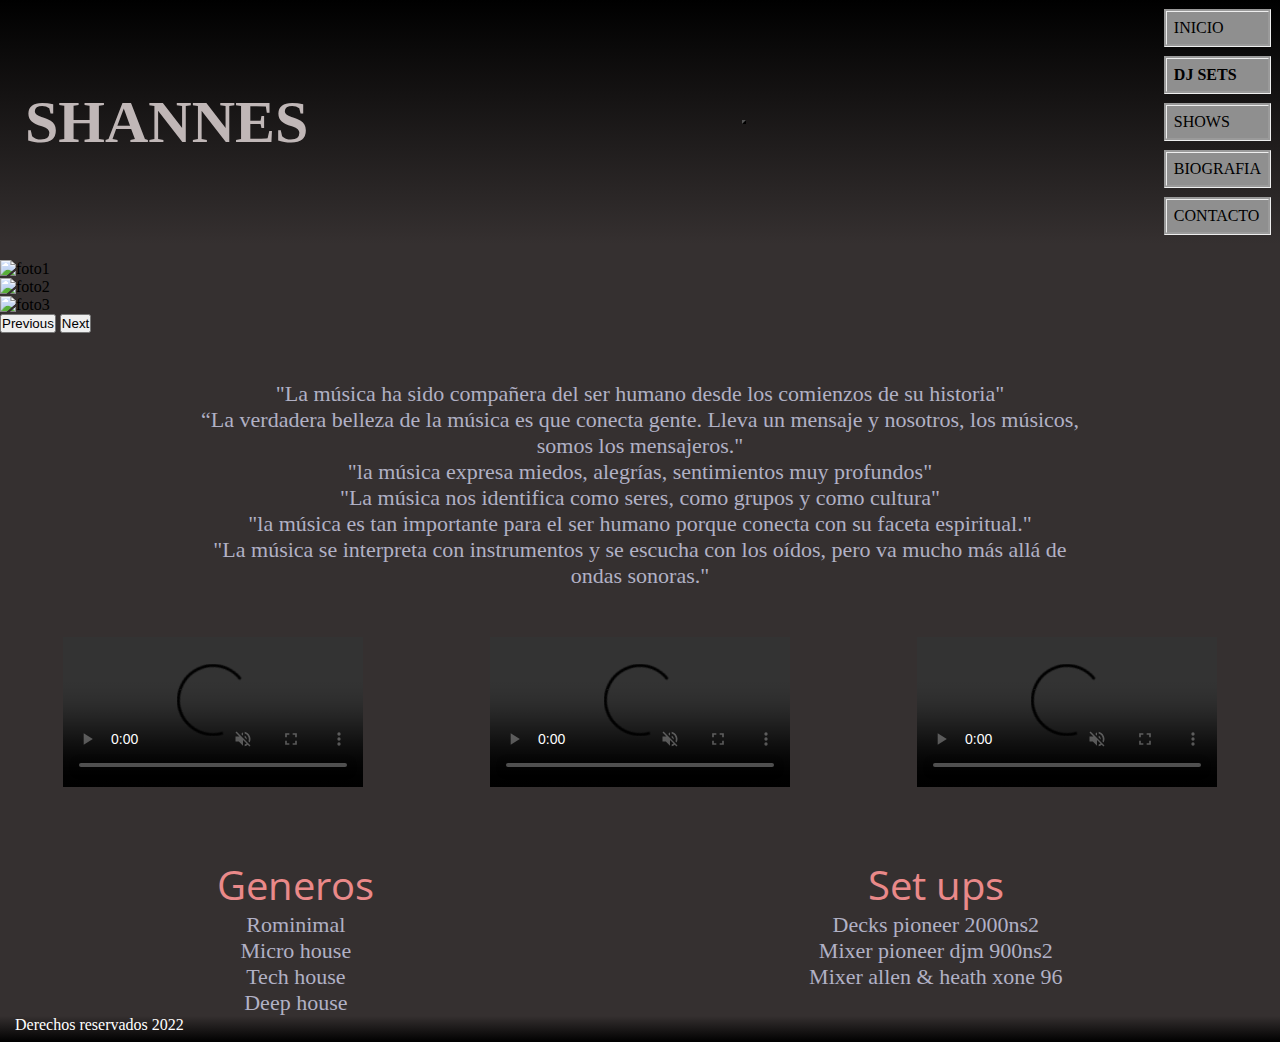
==== commit 8e8b265c: "Update index.html" ====
--- a/index.html
+++ b/index.html
@@ -5,11 +5,11 @@
     <meta charset="UTF-8">
     <meta http-equiv="X-UA-Compatible" content="IE=edge">
     <meta name="viewport" content="width=device-width, initial-scale=1.0">
-    <meta name="keywords" content="shannes, musica, generos, house. rominimal, mixer, pioneer">
-    <meta name="description" content="La música ha sido compañera del ser humano desde los comienzos de su historia La verdadera belleza de la música es que conecta gente. Lleva un mensaje y nosotros, los músicos,
-    somos los mensajeros. la música expresa miedos, alegrías, sentimientos muy profundos">
+    <meta name="keywords" content="shannes, shows, clubbing, manija, derechos">
+    <meta name="description" content="Proximas presentaciones de Shannes, euro tuor por 5 paises. En cual nos vemos?">
     <link rel="shortcut icon" href="./fotos kyh/icons8-puzle-16.png">
     <script src="https://kit.fontawesome.com/7a9688fd2f.js" crossorigin="anonymous"></script>
+    <link rel="stylesheet" href="https://cdnjs.cloudflare.com/ajax/libs/animate.css/4.1.1/animate.min.css" />
     <link href="https://cdn.jsdelivr.net/npm/bootstrap@5.2.0-beta1/dist/css/bootstrap.min.css" rel="stylesheet"
         integrity="sha384-0evHe/X+R7YkIZDRvuzKMRqM+OrBnVFBL6DOitfPri4tjfHxaWutUpFmBp4vmVor" crossorigin="anonymous">
     <link rel="stylesheet" href="./css/style.css">
@@ -24,23 +24,23 @@
         <nav class="navbar navbar-expand-lg bg-light ">
             <div class=" container-fluid header__navegacion ">
 
-                <h1><a class="header__logo" href="./index.html">SHANNES</a></h1>
+                <h1 class="animate__animated animate__bounceInLeft"><a class=" header__logo" href="./index.html">SHANNES</a>
+                </h1>
 
                 <button class="navbar-toggler " type="button" data-bs-toggle="collapse" data-bs-target="#navbarNav"
                     aria-controls="navbarNav" aria-expanded="false" aria-label="Toggle navigation">
                     <span class="navbar-toggler-icon "></span>
                 </button>
-                <div class="collapse navbar-collapse text-light header__menu row " id="navbarNav">
+                <div class="collapse navbar-collapse text-light header__menu row animate__animated animate__lightSpeedInRight" id="navbarNav">
                     <ul class="navbar-nav header__barra">
                         <li class="header__nav-item">
-                            <a class="header__nav-link header__barra--active" aria-current="page"
-                                href="./index.html">INICIO</a>
+                            <a class="header__nav-link" aria-current="page" href="./index.html">INICIO</a>
                         </li>
                         <li class="header__nav-item">
-                            <a class="header__nav-link" href="./djsets.html">DJ SETS</a>
+                            <a class="header__nav-link header__barra--active" href="./djsets.html">DJ SETS</a>
                         </li>
                         <li class="header__nav-item">
-                            <a class="header__nav-link" href="./shows.html">SHOWS</a>
+                            <a class="header__nav-link " href="./shows.html">SHOWS</a>
                         </li>
                         <li class="header__nav-item">
                             <a class="header__nav-link" href="./biografia.html">BIOGRAFIA</a>
@@ -51,7 +51,6 @@
                 </div>
             </div>
         </nav>
-
     </header>
     <main>
         <section class="container-fluid gx-0  main-index">
@@ -122,19 +121,18 @@
             </div>
         </section>
     </main>
-
     <footer class="footer">
 
         <div class="pie">
             <div class="derechos">
-                <i class="fa-solid fa-copyright"></i>
+                <i class="fa-solid fa-copyright "></i>
                 <p class="parrafo">Derechos reservados 2022</p>
             </div>
-            <div>
+            <div class="div-redes">
                 <ul class="redes">
-                    <li class="facebook"> <a href="https://www.facebook.com/fabricio.magallanes/" target="_blank"><i
+                    <li class="facebook"> <a class="face" href="https://www.facebook.com/fabricio.magallanes/" target="_blank"><i
                                 class="fa-brands fa-facebook-f"></i></a></li>
-                    <li class="ig"> <a href="https://www.instagram.com/fabriciomagallanes/" target="_blank"><i
+                    <li class="ig"> <a class="instsa" href="https://www.instagram.com/fabriciomagallanes/" target="_blank"><i
                                 class="fa-brands fa-instagram"></i></a></li>
                     <li class="soundcloud"> <a href="https://soundcloud.com/fabricio-magallanes" target="_blank"><i
                                 class="fa-brands fa-soundcloud"></i></a></li>
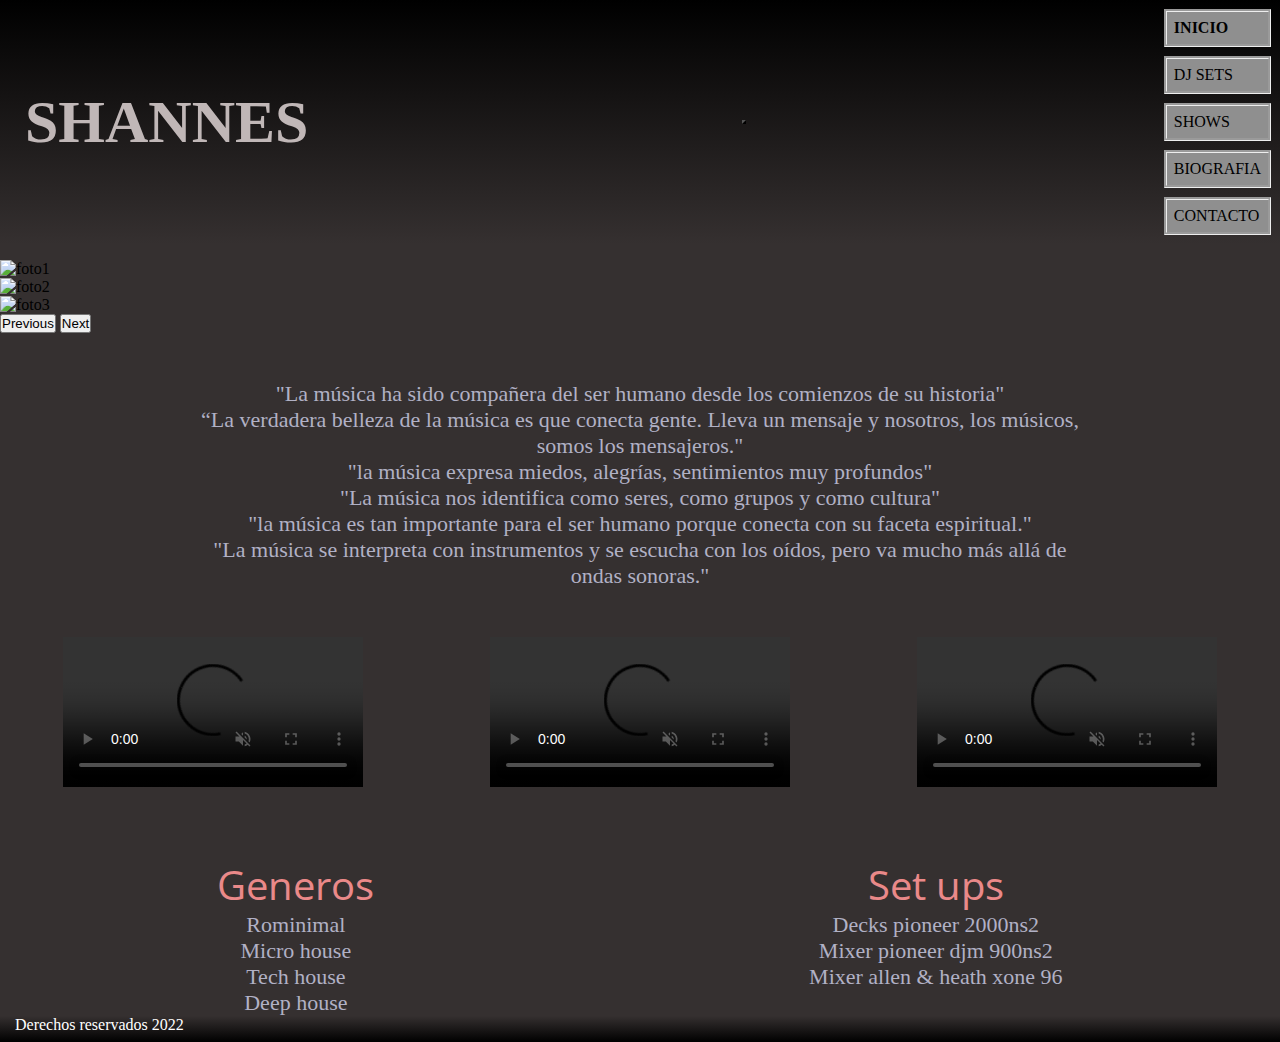
==== commit a05aef43: "nombre videos" ====
--- a/index.html
+++ b/index.html
@@ -34,10 +34,10 @@
                 <div class="collapse navbar-collapse text-light header__menu row animate__animated animate__lightSpeedInRight" id="navbarNav">
                     <ul class="navbar-nav header__barra">
                         <li class="header__nav-item">
-                            <a class="header__nav-link" aria-current="page" href="./index.html">INICIO</a>
+                            <a class="header__nav-link header__barra--active" aria-current="page" href="./index.html">INICIO</a>
                         </li>
                         <li class="header__nav-item">
-                            <a class="header__nav-link header__barra--active" href="./djsets.html">DJ SETS</a>
+                            <a class="header__nav-link" href="./djsets.html">DJ SETS</a>
                         </li>
                         <li class="header__nav-item">
                             <a class="header__nav-link " href="./shows.html">SHOWS</a>
@@ -89,9 +89,9 @@
             <div class="vid">
                 <video class="videos" src="./videos/3f622956-ddf4-4c57-b670-3e4d97fee6c3.MP4" controls autoplay
                     muted>video1</video>
-                <video class="videos" src="./videos/VIDEO-2022-04-03-04-55-09.mp4" controls autoplay
+                <video class="videos" src="./videos/video-2022-04-03-04-55-09.mp4" controls autoplay
                     muted>video2</video>
-                <video class="videos" src="./videos/IMG_7445.MOV" controls autoplay muted>vide3\</video>
+                <video class="videos" src="./videos/img_7445.MOV" controls autoplay muted>vide3\</video>
             </div>
 
         </section>
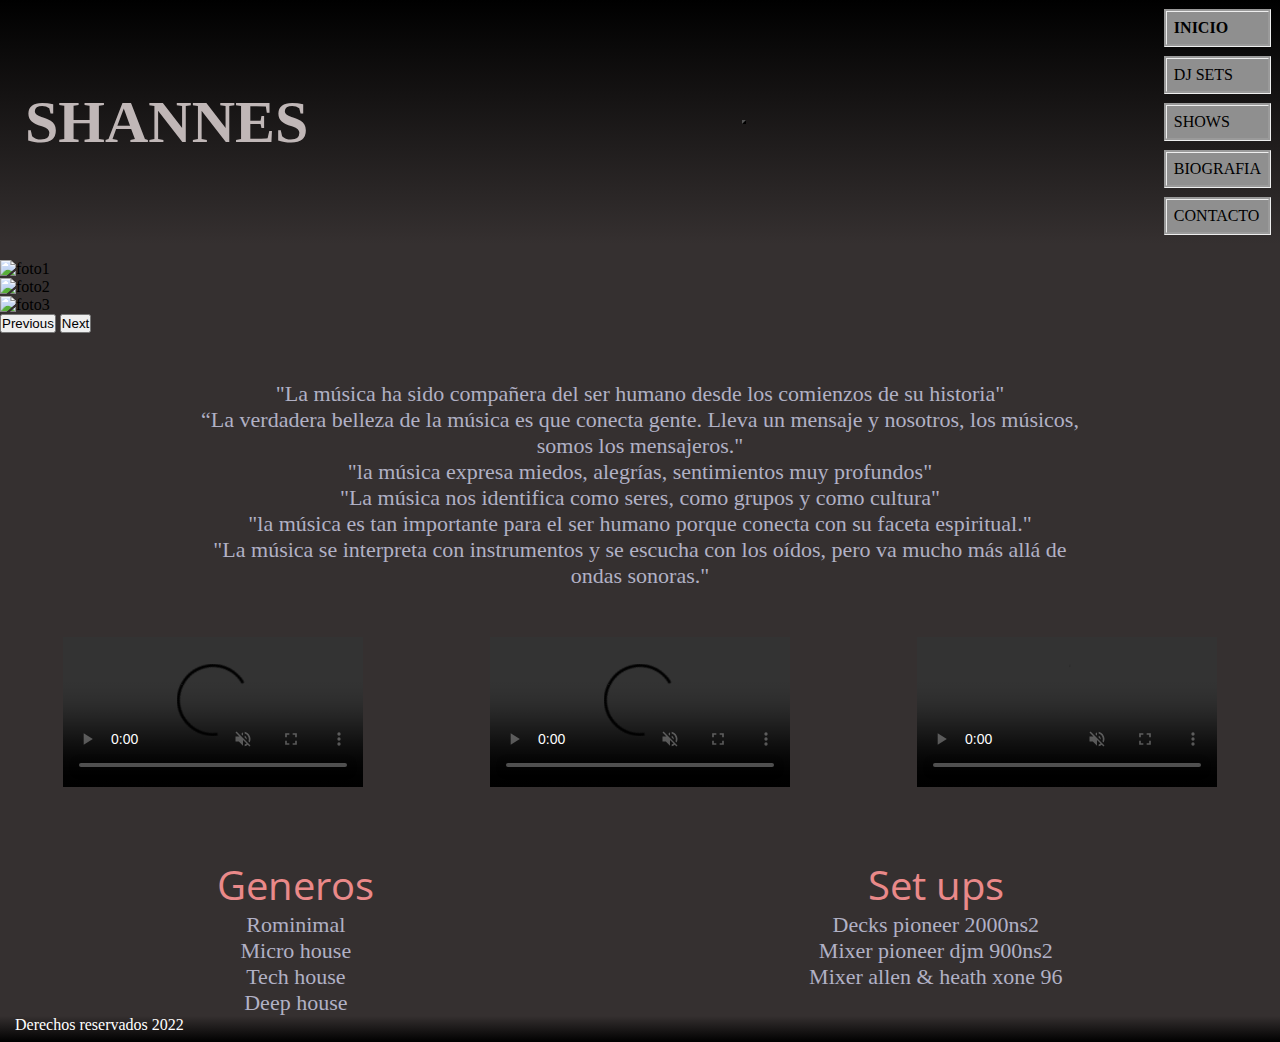
==== commit 0da13cc0: "videos" ====
--- a/index.html
+++ b/index.html
@@ -87,11 +87,11 @@
                     ondas sonoras."</p>
             </div>
             <div class="vid">
-                <video class="videos" src="./videos/3f622956-ddf4-4c57-b670-3e4d97fee6c3.MP4" controls autoplay
+                <video class="vid1" src="./videos/3f622956-ddf4-4c57-b670-3e4d97fee6c3.MP4" controls autoplay
                     muted>video1</video>
-                <video class="videos" src="./videos/video-2022-04-03-04-55-09.mp4" controls autoplay
+                <video class="vid2" src="./videos/video-2022-04-03-04-55-09.mp4" controls autoplay
                     muted>video2</video>
-                <video class="videos" src="./videos/img_7445.MOV" controls autoplay muted>vide3\</video>
+                <video class="vid3" src="./videos/img_7445.MOV" controls autoplay muted>vide3\</video>
             </div>
 
         </section>
